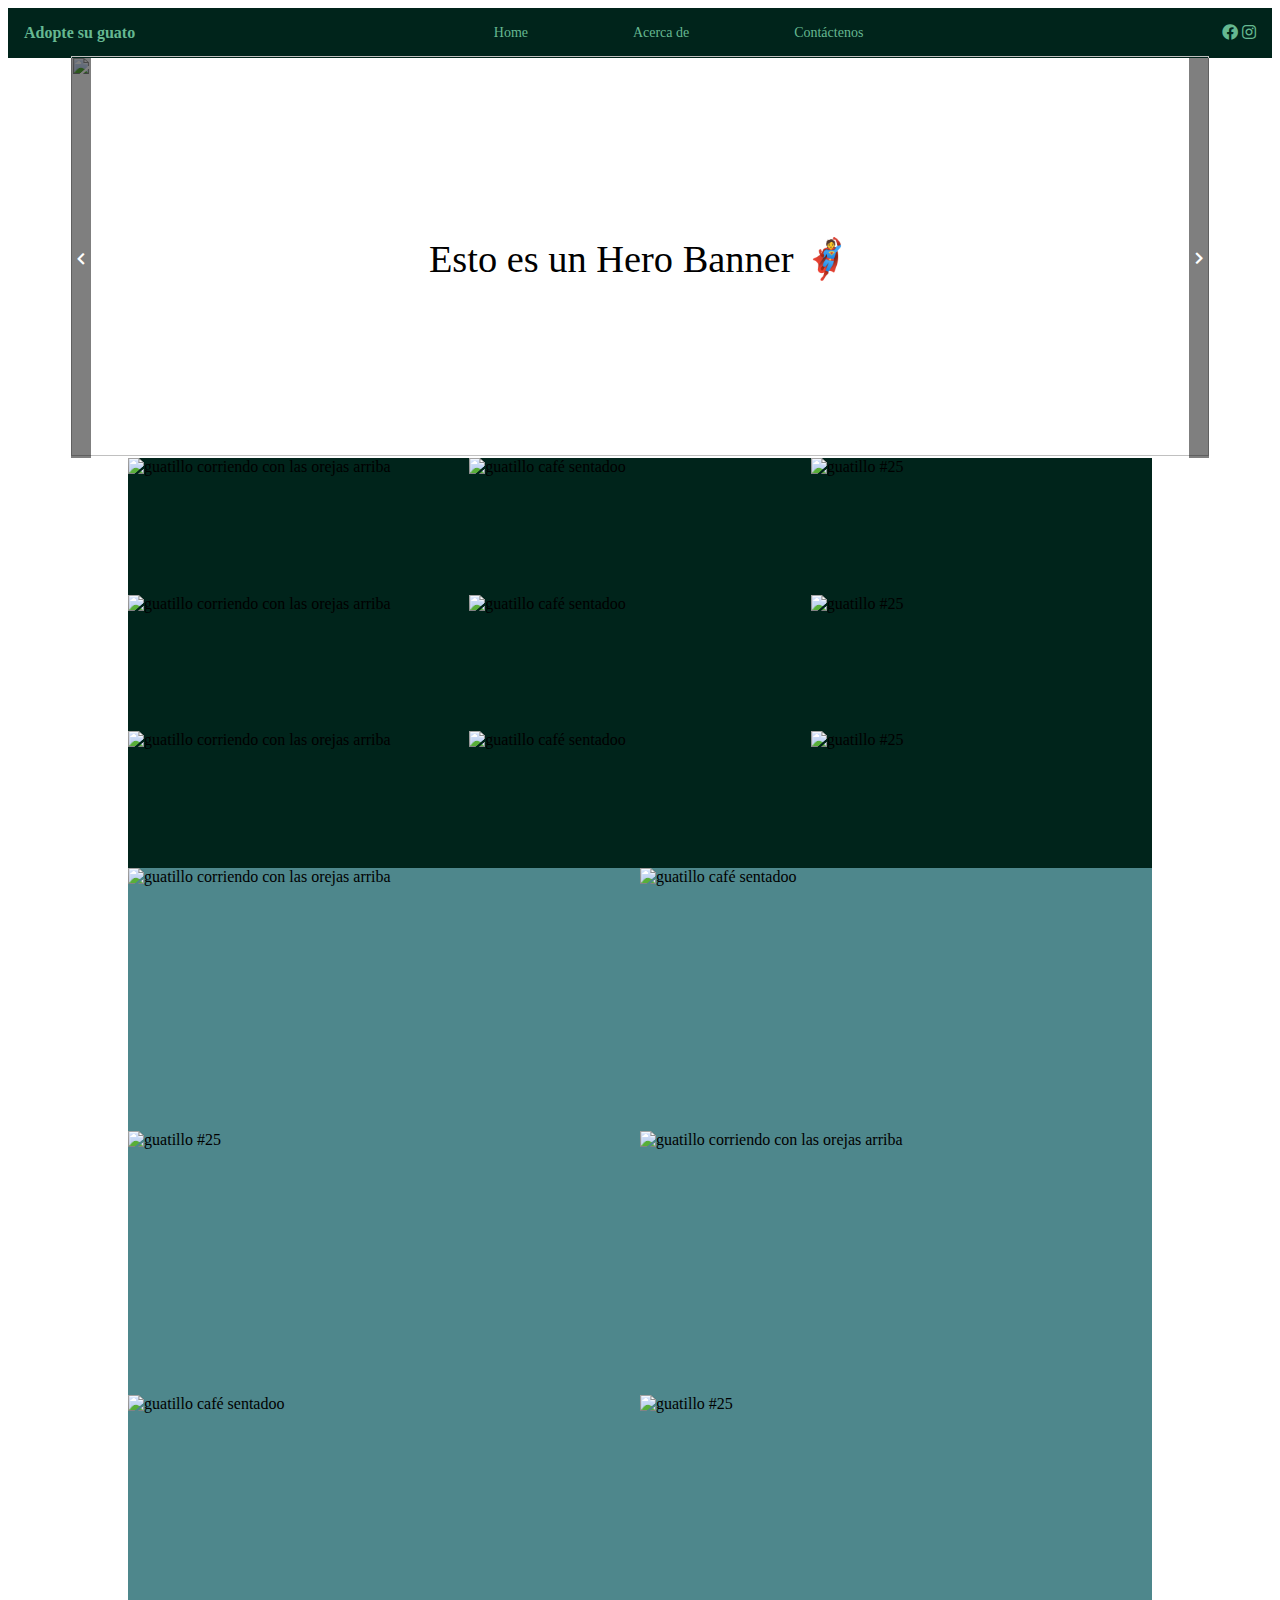
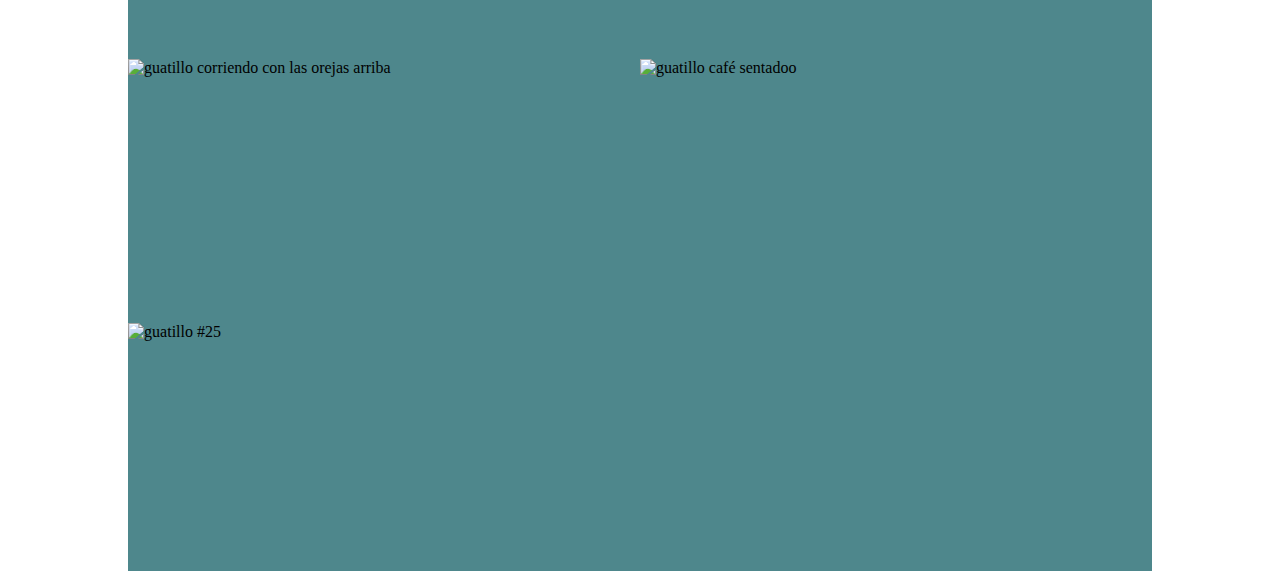
==== index.html @ d9172a90 "clase 2" ====
<!DOCTYPE html>
<html lang="en">
<head>
  <meta charset="UTF-8">
  <meta http-equiv="X-UA-Compatible" content="IE=edge">
  <meta name="viewport" content="width=device-width, initial-scale=1.0">
  <link
      rel="stylesheet"
      href="https://cdnjs.cloudflare.com/ajax/libs/font-awesome/5.15.3/css/all.min.css"
    />
  <link rel="stylesheet" href="./index.css">
  <title>Adopte su guatillo</title>
</head>
<body>
  <header class="header">
    <h3>Adopte su guato</h3>

    <nav class="main-navigation">
      <a href="index.html">Home</a>
      <a href="index.html">Acerca de</a>
      <a href="index.html">Contáctenos</a>
    </nav>
    <div>
      <i class="fab fa-facebook"></i>
      <i class="fab fa-instagram"></i>
    </div>
  </header>
  <main>
    <section class="carrusel-contenedor">
      <button class="chevron-button chevron-button-left">
        <i class="fas fa-chevron-right chevron-left"></i>
      </button>
      <ul class="carrusel">
        <li class="hero-banner">
          <p>Esto es un Hero Banner 🦸</p>
          <img src="https://wallpapercave.com/wp/wp9183914.jpg">
        </li>

        <!-- <li class="hero-banner">
          <p>Esto es un Hero Banner 🦸</p>
          <img src="https://wallpapercave.com/wp/wp9183914.jpg">
        </li> -->
      </ul>
      <button class="chevron-button chevron-button-right">
        <i class="fas fa-chevron-right"></i>
      </button>
      <ul class="dot-container">
        <li class="dot"></li>
        <li class="dot"></li>
        <li class="dot"></li>
      </ul>
    </section>

    
    <section class="grid">
      <img alt="guatillo corriendo con las orejas arriba" src="https://i.insider.com/5484d9d1eab8ea3017b17e29?width=600&format=jpeg&auto=webp">
      <img alt="guatillo café sentadoo" src="https://encrypted-tbn0.gstatic.com/images?q=tbn:ANd9GcTCOHx--bOL9Cu_WHr9p7SdcoMxbPUZyztVbg&usqp=CAU">
      <img alt="guatillo #25" src="https://post.medicalnewstoday.com/wp-content/uploads/sites/3/2020/02/322868_1100-800x825.jpg">
      <img alt="guatillo corriendo con las orejas arriba" src="https://i.insider.com/5484d9d1eab8ea3017b17e29?width=600&format=jpeg&auto=webp">
      <img alt="guatillo café sentadoo" src="https://encrypted-tbn0.gstatic.com/images?q=tbn:ANd9GcTCOHx--bOL9Cu_WHr9p7SdcoMxbPUZyztVbg&usqp=CAU">
      <img alt="guatillo #25" src="https://post.medicalnewstoday.com/wp-content/uploads/sites/3/2020/02/322868_1100-800x825.jpg">
      <img alt="guatillo corriendo con las orejas arriba" src="https://i.insider.com/5484d9d1eab8ea3017b17e29?width=600&format=jpeg&auto=webp">
      <img alt="guatillo café sentadoo" src="https://encrypted-tbn0.gstatic.com/images?q=tbn:ANd9GcTCOHx--bOL9Cu_WHr9p7SdcoMxbPUZyztVbg&usqp=CAU">
      <img alt="guatillo #25" src="https://post.medicalnewstoday.com/wp-content/uploads/sites/3/2020/02/322868_1100-800x825.jpg">
    </section>

    <section class="flex-grid">
      <img alt="guatillo corriendo con las orejas arriba" src="https://i.insider.com/5484d9d1eab8ea3017b17e29?width=600&format=jpeg&auto=webp">
      <img alt="guatillo café sentadoo" src="https://encrypted-tbn0.gstatic.com/images?q=tbn:ANd9GcTCOHx--bOL9Cu_WHr9p7SdcoMxbPUZyztVbg&usqp=CAU">
      <img alt="guatillo #25" src="https://post.medicalnewstoday.com/wp-content/uploads/sites/3/2020/02/322868_1100-800x825.jpg">
      <img alt="guatillo corriendo con las orejas arriba" src="https://i.insider.com/5484d9d1eab8ea3017b17e29?width=600&format=jpeg&auto=webp">
      <img alt="guatillo café sentadoo" src="https://encrypted-tbn0.gstatic.com/images?q=tbn:ANd9GcTCOHx--bOL9Cu_WHr9p7SdcoMxbPUZyztVbg&usqp=CAU">
      <img alt="guatillo #25" src="https://post.medicalnewstoday.com/wp-content/uploads/sites/3/2020/02/322868_1100-800x825.jpg">
      <img alt="guatillo corriendo con las orejas arriba" src="https://i.insider.com/5484d9d1eab8ea3017b17e29?width=600&format=jpeg&auto=webp">
      <img alt="guatillo café sentadoo" src="https://encrypted-tbn0.gstatic.com/images?q=tbn:ANd9GcTCOHx--bOL9Cu_WHr9p7SdcoMxbPUZyztVbg&usqp=CAU">
      <img alt="guatillo #25" src="https://post.medicalnewstoday.com/wp-content/uploads/sites/3/2020/02/322868_1100-800x825.jpg">
    </section>
  </main>
  <footer></footer>
</body>
</html>
---- index.css ----
main {
  width: 90%;
  margin: 0 auto;
  display: flex;
  flex-direction: column;
  align-items: center;
}

.header {
  background-color: #00241B;
  display: flex;
  align-items: center;  
  justify-content: space-between;
  padding: 0 1rem;
}

.header > h3 {
  font-size: 16px;
  color: #65B891;
}

.header > nav > a, .header > nav > a:visited {
  color: #65B891;
  font-size: 14px;
  text-decoration: none;
}

.header > nav> a:hover, .header > nav> a:focus {
  color: #B5FFE1;
  text-decoration: none;
}

.header > div > i {
  color: #65B891;
}

.hero-banner {
  width: 100%;
  height: 100%;
  position: relative;
}

.hero-banner > p {
  position: absolute;
  top: 50%;
  left: 50%;
  background: rgba(255, 255, 255, 0.5);
  margin: 0;
  transform: translate(-50%, -50%);
  font-size: 2.4rem;
}

.hero-banner > img {
  width: 100%;
  height: 400px;
}

.grid {
  width: 90%;
  background-color: #00241B;
  margin: 0 auto;
  display: grid;
  grid-template-columns: repeat(3, 1fr);
  grid-template-rows: auto;
}

.grid > img {
  width: 80%;
  object-fit: contain;
  aspect-ratio: 2 /1;
}

.flex-grid {
  display: flex;
  align-items: center;
  flex-wrap: wrap;
  gap: 1rem;
  width: 90%;
  margin: 0 auto;
  background-color: #4E878C;
}

.flex-grid > img {
  width: calc(50% - 1rem);
   aspect-ratio: 2 /1;
}

.carrusel {
  list-style-type: none;
  padding: 0;
  width: 100%;
}

@media (max-width: 699px) {
  .chevron-button {
    display: none;
  }

  .dot-container {
    display: none;
  }

  .carrusel {
    display: flex;
    flex-direction: column;
    align-items: center;
  }
}

@media (min-width: 700px) {
  .main-navigation {
    display: flex;
    align-items: center;
    justify-content: space-between;
    max-width: 600px;
    width: 30%;
  }
  
  .carrusel-contenedor {
    width: 100%;
    display: flex;
    height: 400px;
    align-items: center;
    position: relative;
  }
  
  .chevron-left {
    transform: rotate(-180deg);
  }
  
  .chevron-button {
    height: 100%;
    background-color: rgba(0, 0, 0, 0.5);
    border: 0;
    cursor: pointer;
    position: absolute;
    z-index: 999;
  }
  
  .chevron-button-right {
    right: 0;
  }
  
  .chevron-button-left {
    left: 0;
  }
  
  .chevron-button > i {
    color: #fff;
  }
  
  .dot-container {
    position: absolute;
    bottom: 5%;
    left: 50%;
    transform: translateX(-50%);
    list-style-type: none;
    display: flex;
    align-items: center;
    gap: 1px;
  }
  
  .dot {
    height: 4px;
    width: 4px;
    border-radius: 50%;
    border: 1px solid #fff;
  }
  
  .dot:hover{
    background-color: #fafafa;
  }
}
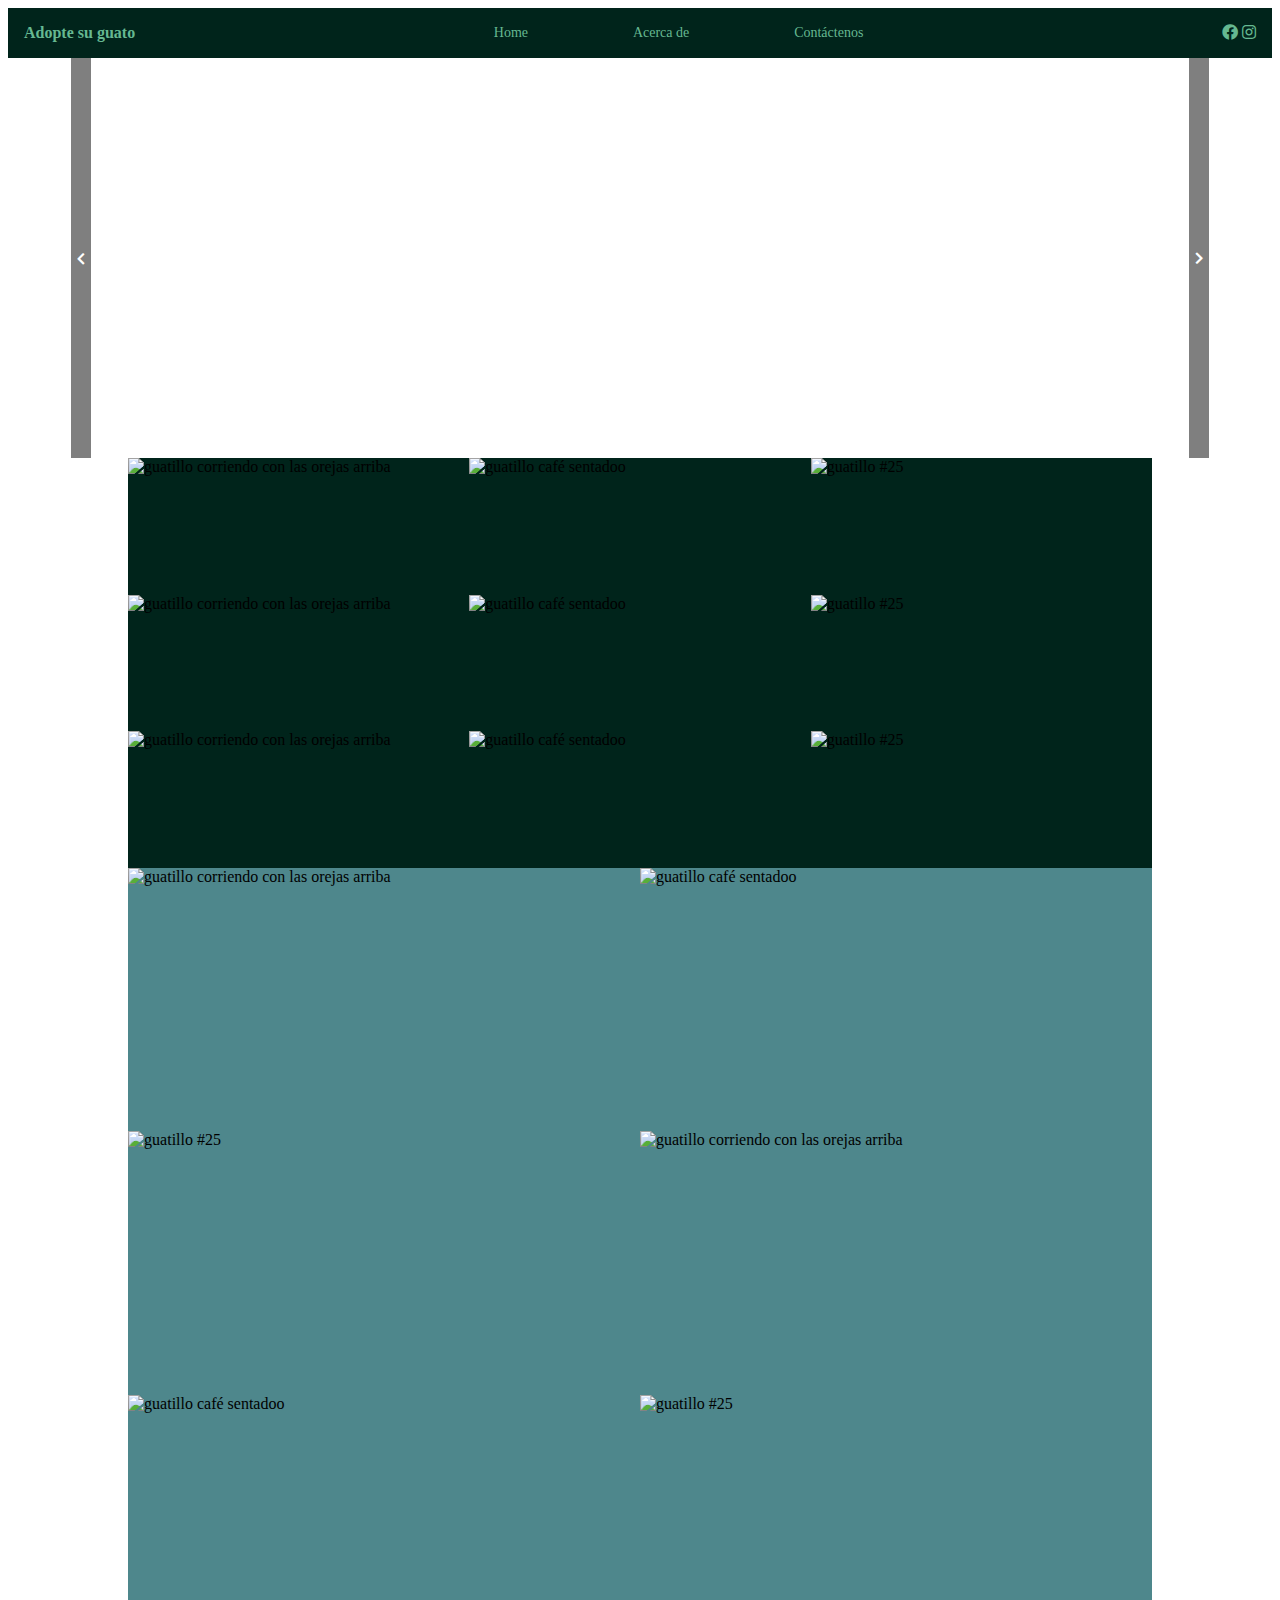
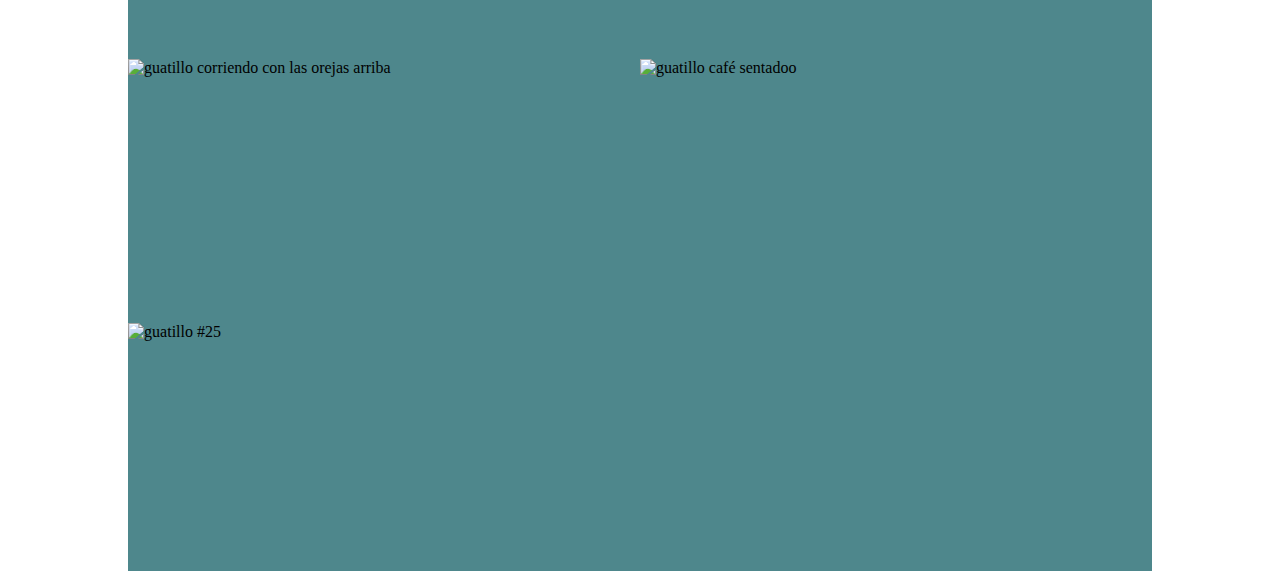
==== commit 0b85040c: "mitad clase 4" ====
--- a/index.html
+++ b/index.html
@@ -9,6 +9,7 @@
       href="https://cdnjs.cloudflare.com/ajax/libs/font-awesome/5.15.3/css/all.min.css"
     />
   <link rel="stylesheet" href="./index.css">
+  <script src="index.js"></script>
   <title>Adopte su guatillo</title>
 </head>
 <body>
@@ -27,27 +28,38 @@
   </header>
   <main>
     <section class="carrusel-contenedor">
-      <button class="chevron-button chevron-button-left">
+      <button onclick="cambiarIndice(-1)" class="chevron-button chevron-button-left">
         <i class="fas fa-chevron-right chevron-left"></i>
       </button>
-      <ul class="carrusel">
-        <li class="hero-banner">
-          <p>Esto es un Hero Banner 🦸</p>
+      <ul id="carrusel" class="carrusel carrousel-height-definido">
+        <li class="hero-banner slide">
+          <p>Esto es un Hero Banner #1 🦸</p>
           <img src="https://wallpapercave.com/wp/wp9183914.jpg">
         </li>
 
-        <!-- <li class="hero-banner">
-          <p>Esto es un Hero Banner 🦸</p>
+        <li class="hero-banner slide">
+          <p>Esto es un Hero Banner #2 🦸</p>
           <img src="https://wallpapercave.com/wp/wp9183914.jpg">
-        </li> -->
+        </li>
+
+        <li class="hero-banner slide">
+          <p>Esto es un Hero Banner #3 🦸</p>
+          <img src="https://wallpapercave.com/wp/wp9183914.jpg">
+        </li>
+
+        <li class="hero-banner slide">
+          <p>Esto es un Hero Banner #4 🦸</p>
+          <img src="https://wallpapercave.com/wp/wp9183914.jpg">
+        </li>
       </ul>
-      <button class="chevron-button chevron-button-right">
+      <button id="ver-mas" class="ver-mas" onclick="manejarVerMas()">Ver más</button>
+      <button onclick="cambiarIndice(1)" class="chevron-button chevron-button-right">
         <i class="fas fa-chevron-right"></i>
       </button>
-      <ul class="dot-container">
+      <ul id="dot-container" class="dot-container">
+        <!-- <li class="dot"></li>
         <li class="dot"></li>
-        <li class="dot"></li>
-        <li class="dot"></li>
+        <li class="dot"></li> -->
       </ul>
     </section>
 
--- a/index.css
+++ b/index.css
@@ -104,6 +104,30 @@
     display: flex;
     flex-direction: column;
     align-items: center;
+    overflow: hidden;
+  }
+
+  .carrousel-height-definido {
+    height: 520px;
+  }
+
+  .carrousel-height-full {
+    height: '';
+  }
+
+  .carrusel-contenedor {
+    position: relative;
+  }
+
+  .ver-mas {
+    width: 100%;
+    background-color: rgba(0, 0,0, 0.8);
+    position: absolute;
+    bottom: 0;
+    height: 3rem;
+    color: #fff;
+    font-weight: bold;
+    cursor: pointer;
   }
 }
 
@@ -167,7 +191,14 @@
     border: 1px solid #fff;
   }
   
-  .dot:hover{
+  .dot:hover, .dot-active{
     background-color: #fafafa;
   }
-}
+
+  .slide {
+    display: none;
+  }
+  .ver-mas {
+    display: none;
+  }
+}
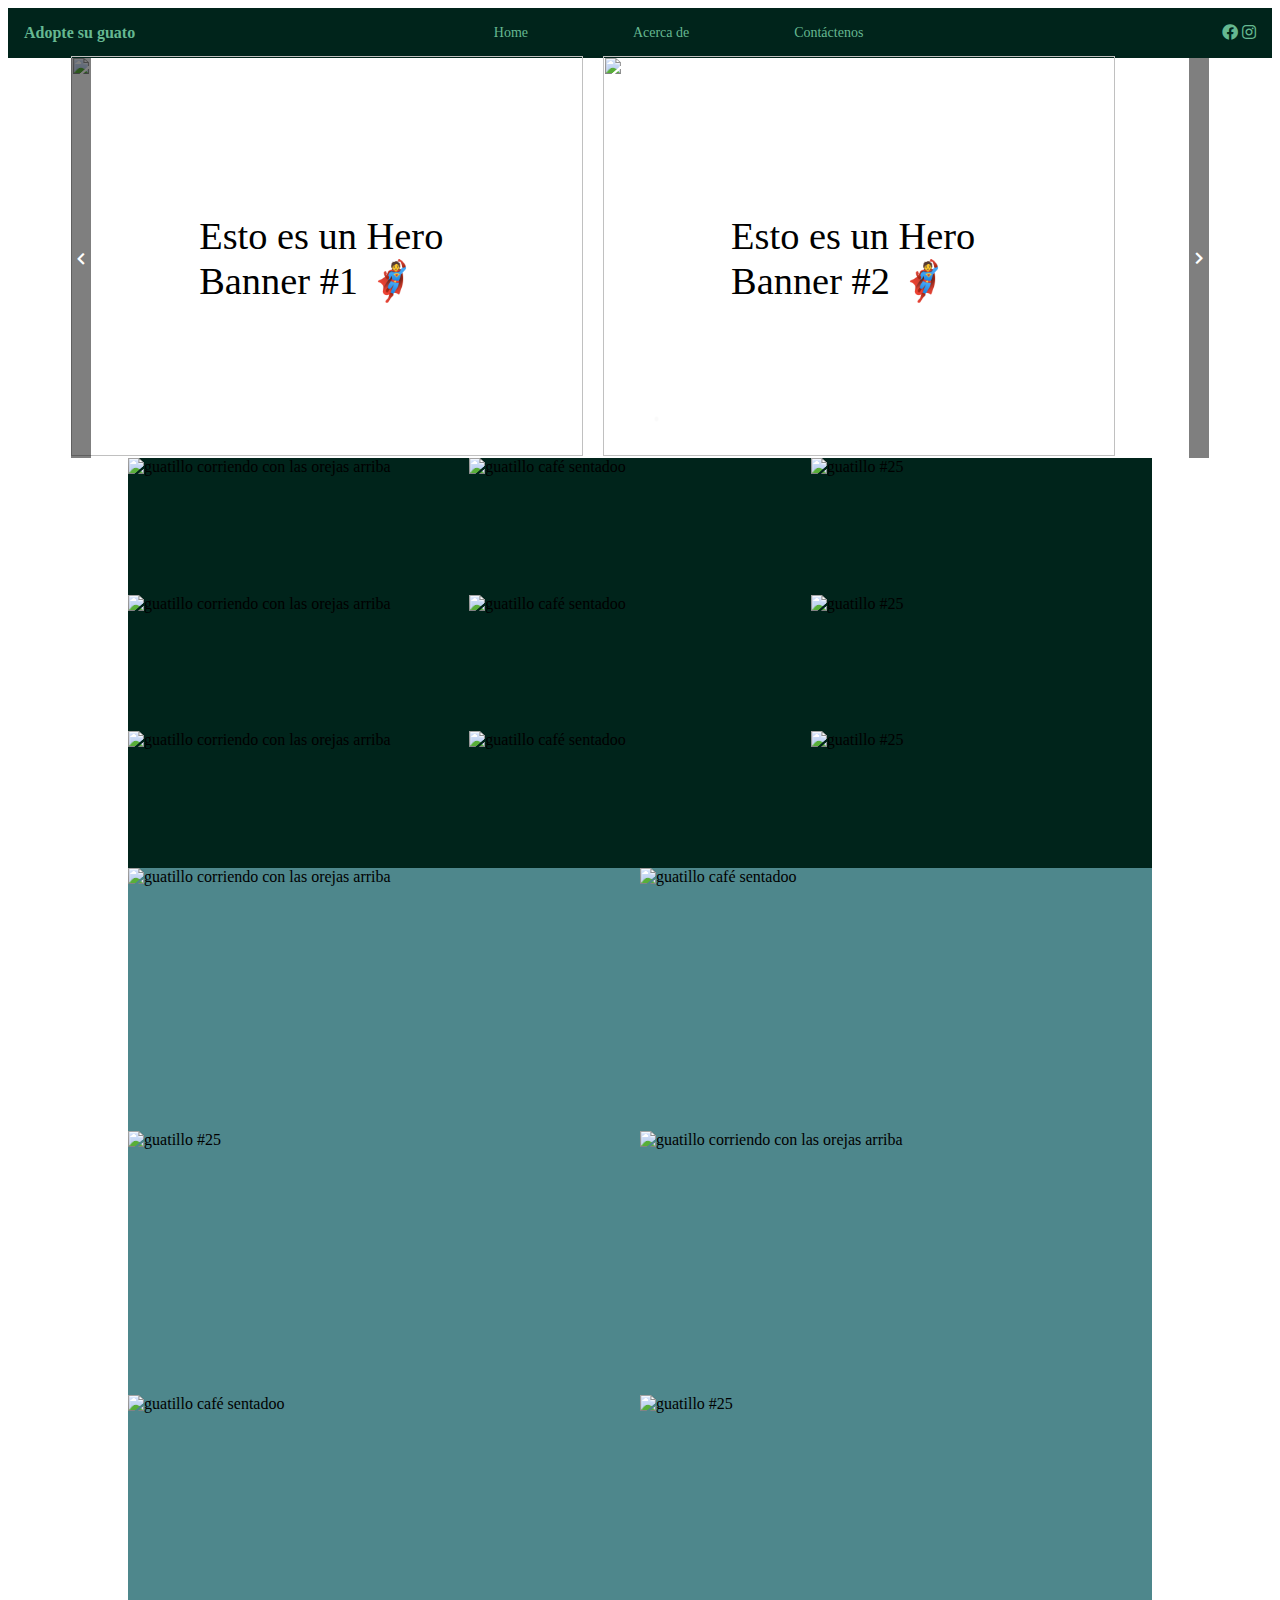
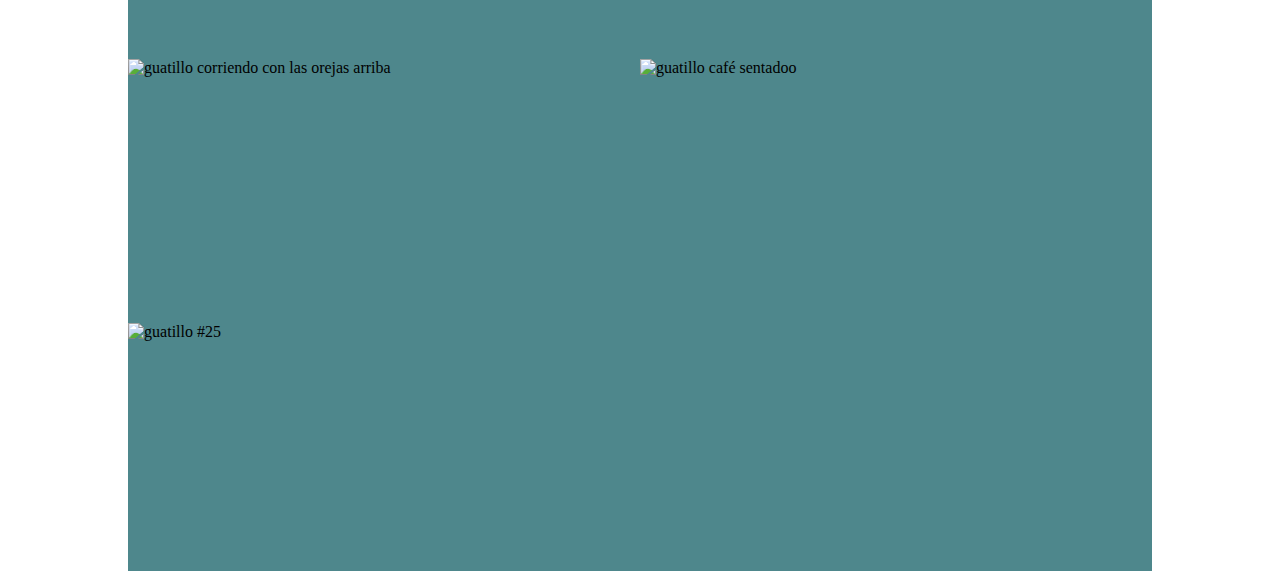
==== commit 10ee0e6d: "al día" ====
--- a/index.html
+++ b/index.html
@@ -28,7 +28,7 @@
   </header>
   <main>
     <section class="carrusel-contenedor">
-      <button onclick="cambiarIndice(-1)" class="chevron-button chevron-button-left">
+      <button onclick="cambiarIndice(-2)" class="chevron-button chevron-button-left">
         <i class="fas fa-chevron-right chevron-left"></i>
       </button>
       <ul id="carrusel" class="carrusel carrousel-height-definido">
@@ -53,7 +53,7 @@
         </li>
       </ul>
       <button id="ver-mas" class="ver-mas" onclick="manejarVerMas()">Ver más</button>
-      <button onclick="cambiarIndice(1)" class="chevron-button chevron-button-right">
+      <button onclick="cambiarIndice(2)" class="chevron-button chevron-button-right">
         <i class="fas fa-chevron-right"></i>
       </button>
       <ul id="dot-container" class="dot-container">
--- a/index.css
+++ b/index.css
@@ -35,7 +35,7 @@
 }
 
 .hero-banner {
-  width: 100%;
+  
   height: 100%;
   position: relative;
 }
@@ -129,6 +129,9 @@
     font-weight: bold;
     cursor: pointer;
   }
+  .hero-banner{
+    width: 100%;
+  }
 }
 
 @media (min-width: 700px) {
@@ -138,6 +141,12 @@
     justify-content: space-between;
     max-width: 600px;
     width: 30%;
+  }
+
+  .carrusel {
+    display: flex;
+    align-items: center;
+    gap: 20px;
   }
   
   .carrusel-contenedor {
@@ -201,4 +210,8 @@
   .ver-mas {
     display: none;
   }
-}
+
+  .hero-banner{
+    width: 45%;
+  }
+}
